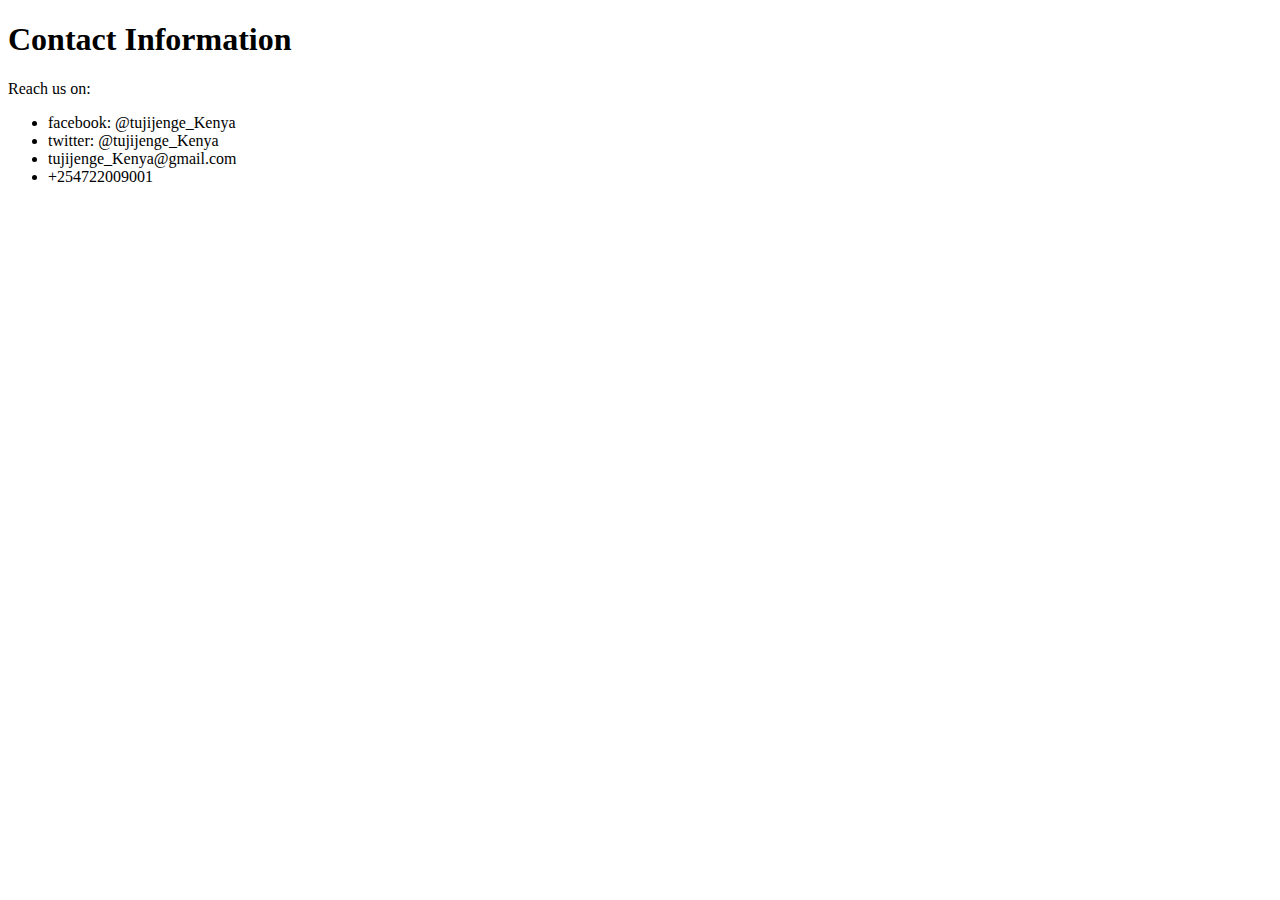
==== contacts.html @ 290bbe88 "add contacts page" ====
<!DOCTYPE html>
<!DOCTYPE html>
<html lang="en" dir="ltr">
  <head>
    <meta charset="utf-8">
    <title>contact information</title>
  </head>
  <body>
    <h1><strong>Contact Information</strong></h1>
    <p>Reach us on:</p>
    <ul>
      <li>facebook: @tujijenge_Kenya</li>
      <li>twitter: @tujijenge_Kenya</li>
      <li>tujijenge_Kenya@gmail.com</li>
      <li>+254722009001</li>
    </ul>
  </body>
</html>
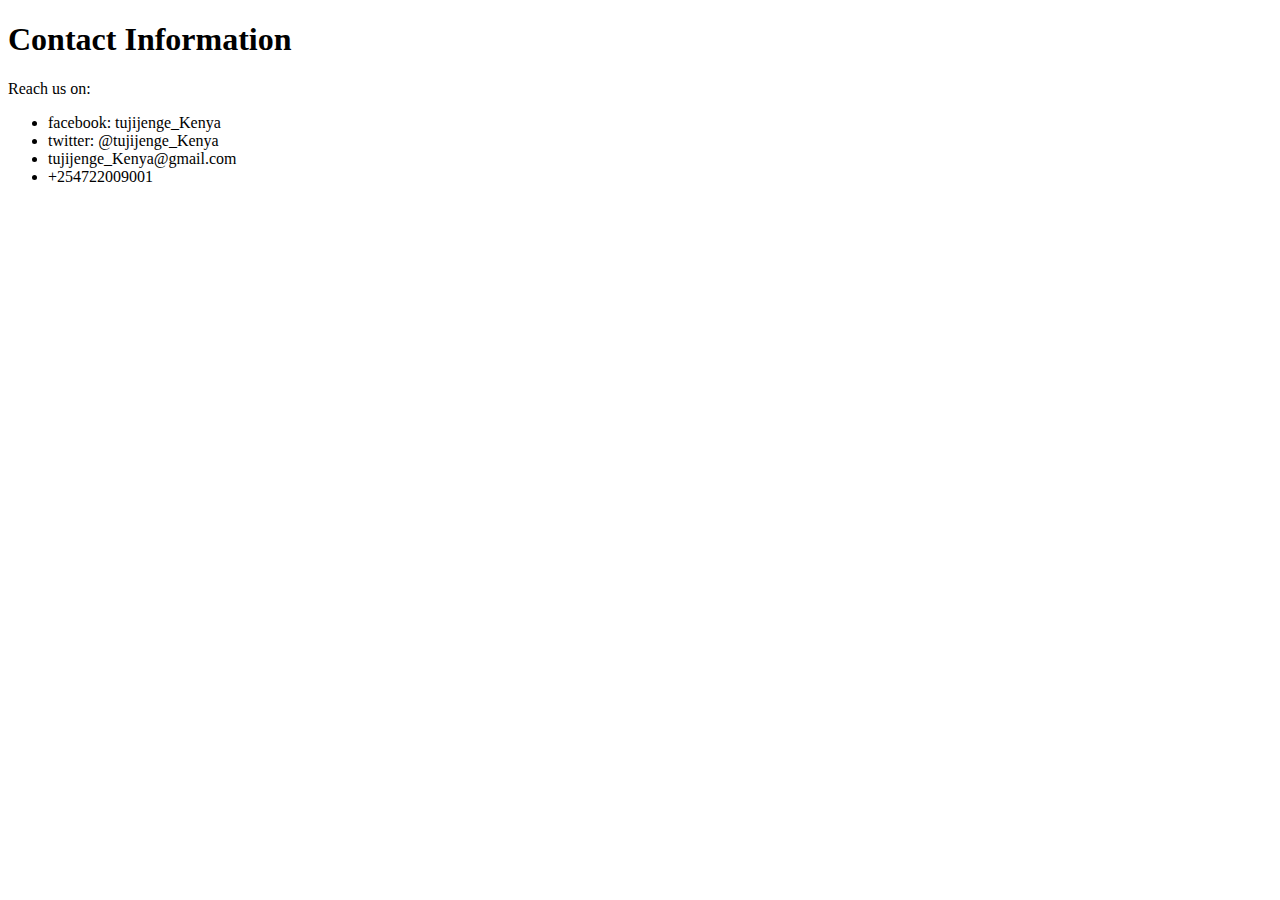
==== commit 64b22760: "edit contacts.html" ====
--- a/contacts.html
+++ b/contacts.html
@@ -9,7 +9,7 @@
     <h1><strong>Contact Information</strong></h1>
     <p>Reach us on:</p>
     <ul>
-      <li>facebook: @tujijenge_Kenya</li>
+      <li>facebook: tujijenge_Kenya</li>
       <li>twitter: @tujijenge_Kenya</li>
       <li>tujijenge_Kenya@gmail.com</li>
       <li>+254722009001</li>
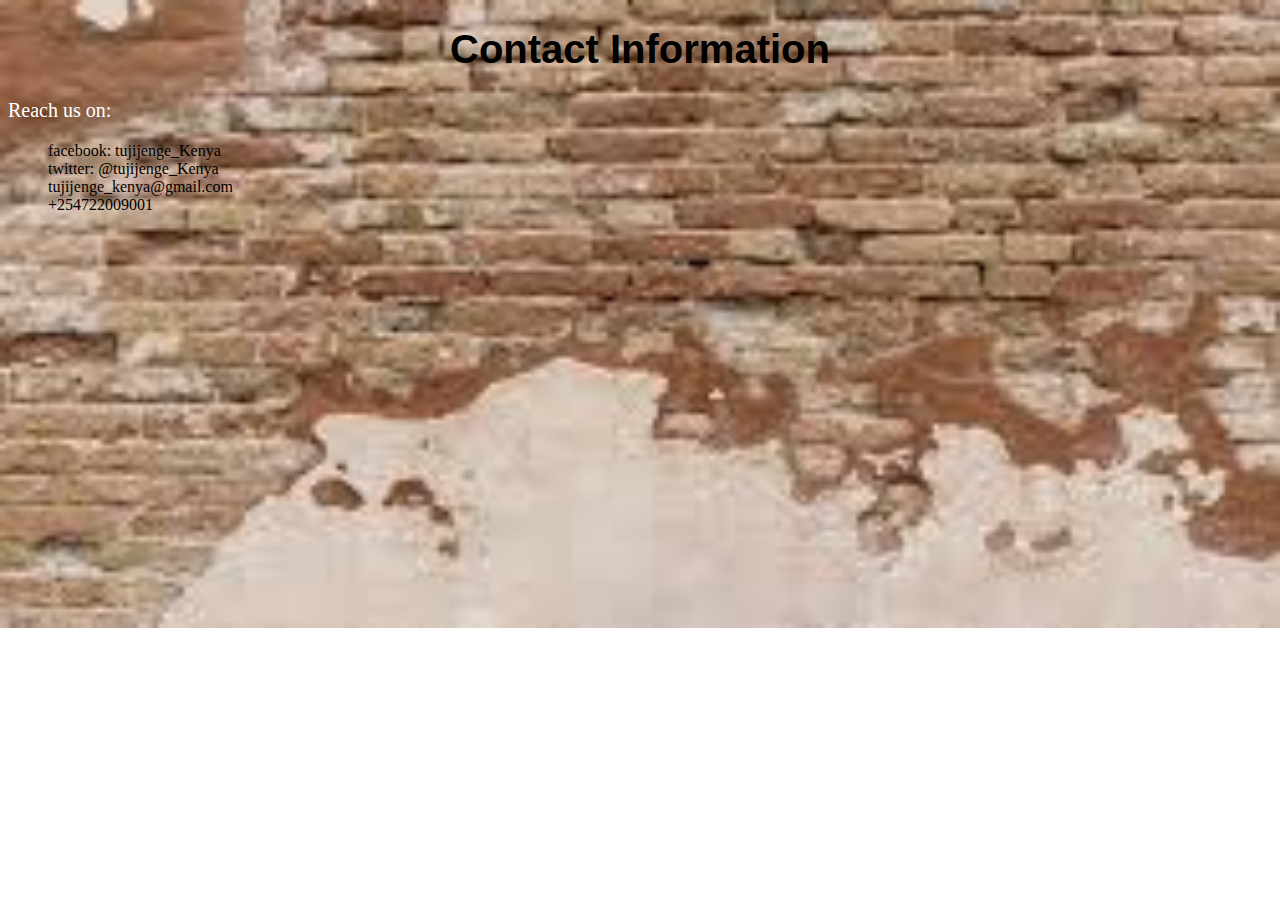
==== commit a59032c7: "update page" ====
--- a/contacts.html
+++ b/contacts.html
@@ -1,7 +1,8 @@
-<!DOCTYPE html>
 <!DOCTYPE html>
 <html lang="en" dir="ltr">
   <head>
+    <link rel="stylesheet" href="css/bootstrap3.css" type="text/css">
+    <link rel="stylesheet" href="css/styles.css" type="text/css">
     <meta charset="utf-8">
     <title>contact information</title>
   </head>
@@ -11,7 +12,7 @@
     <ul>
       <li>facebook: tujijenge_Kenya</li>
       <li>twitter: @tujijenge_Kenya</li>
-      <li>tujijenge_Kenya@gmail.com</li>
+      <li>tujijenge_kenya@gmail.com</li>
       <li>+254722009001</li>
     </ul>
   </body>
--- a/css/styles.css
+++ b/css/styles.css
@@ -0,0 +1,42 @@
+.topnav {
+  background-color: #333;
+  overflow:hidden;
+}
+.topnav a {
+  float:left;
+  color: #f2f2f2;
+  text-align: center;
+  padding: 14px 16px;
+  text-decoration: none;
+  font-size: 17px;
+}
+.topnav a:hover {
+  background-color: #ddd;
+  color: black;
+}
+.topnav a.active {
+  background-color: #4CAF50;
+  color: white;
+}
+.container {
+  text-align: center;
+}
+h1 {
+  text-align: center;
+  font-size: 40px;
+  font-family: sans-serif;
+}
+body{
+  background-image: url(../img/wall.jpg);
+  height: 100%;
+  background-position: center;
+  background-repeat: no-repeat;
+  background-size: cover;
+}
+p {
+  color: white;
+  font-size: 20px;
+}
+ul {
+  list-style: none;
+}
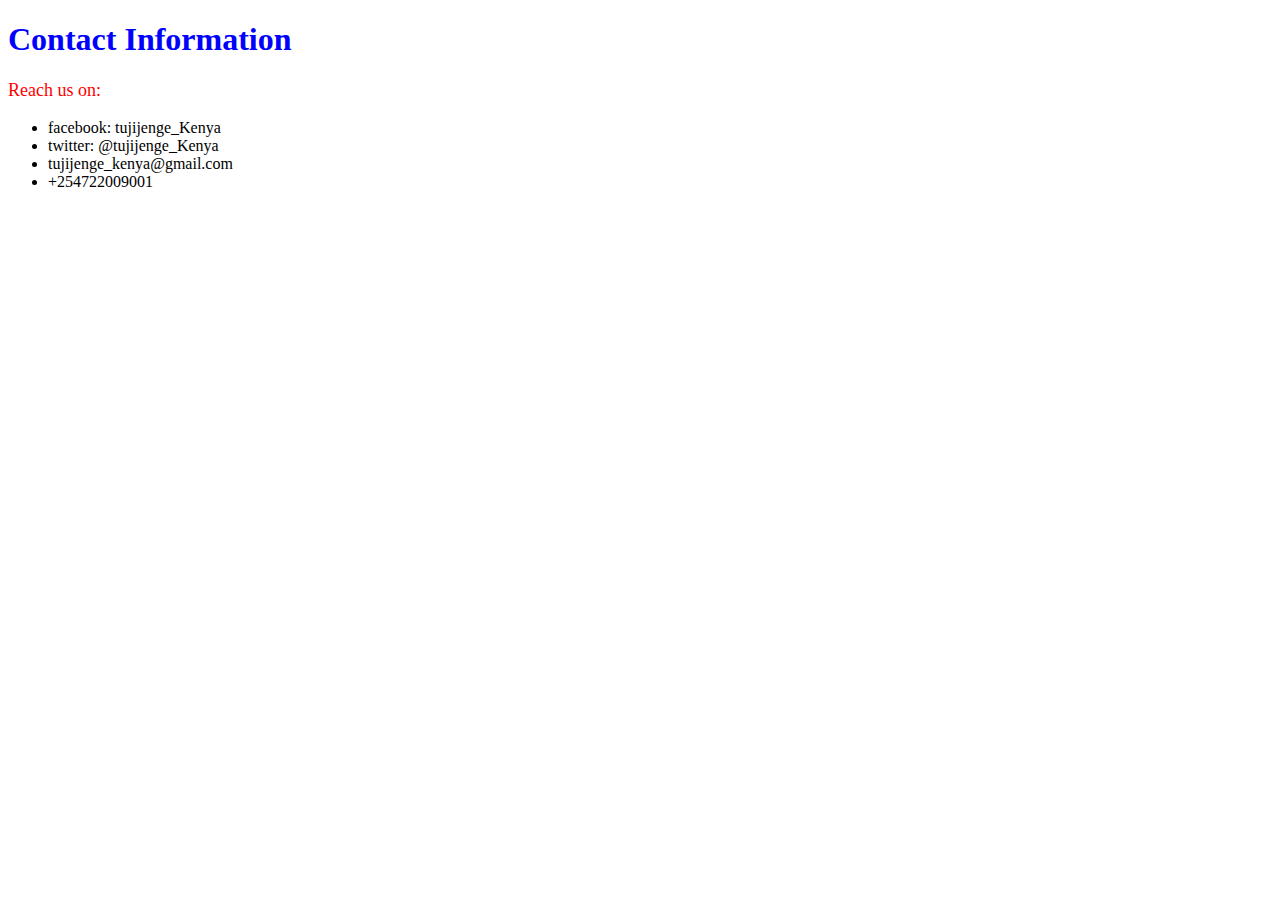
==== commit 1005eb26: "edit index.html" ====
--- a/contacts.html
+++ b/contacts.html
@@ -6,8 +6,14 @@
     <meta charset="utf-8">
     <title>contact information</title>
   </head>
+  <style>
+    body {background-color: mint;}
+    p {color: red;}
+    p {font-size: 18px;}
+  </style>  
+
   <body>
-    <h1><strong>Contact Information</strong></h1>
+    <h1 style="color:blue;"><strong>Contact Information</strong></h1>
     <p>Reach us on:</p>
     <ul>
       <li>facebook: tujijenge_Kenya</li>
--- a/css/styles.css
+++ b/css/styles.css
@@ -1,42 +1,12 @@
-.topnav {
-  background-color: #333;
-  overflow:hidden;
+#jumbotron{
+  text-align: center;
+  background-color: #337ab7
 }
-.topnav a {
-  float:left;
-  color: #f2f2f2;
-  text-align: center;
-  padding: 14px 16px;
-  text-decoration: none;
-  font-size: 17px;
+#jobType, #duration, #amount, #phoneNumber, #email, #description, #idNumber{
+  border-style: solid;
+  border-color: #337ab7;
+  border-width: medium;
 }
-.topnav a:hover {
-  background-color: #ddd;
-  color: black;
+#A,#B,#C,#D,#E,#F,#G,#H,#I{
+  font-weight: bold;
 }
-.topnav a.active {
-  background-color: #4CAF50;
-  color: white;
-}
-.container {
-  text-align: center;
-}
-h1 {
-  text-align: center;
-  font-size: 40px;
-  font-family: sans-serif;
-}
-body{
-  background-image: url(../img/wall.jpg);
-  height: 100%;
-  background-position: center;
-  background-repeat: no-repeat;
-  background-size: cover;
-}
-p {
-  color: white;
-  font-size: 20px;
-}
-ul {
-  list-style: none;
-}
